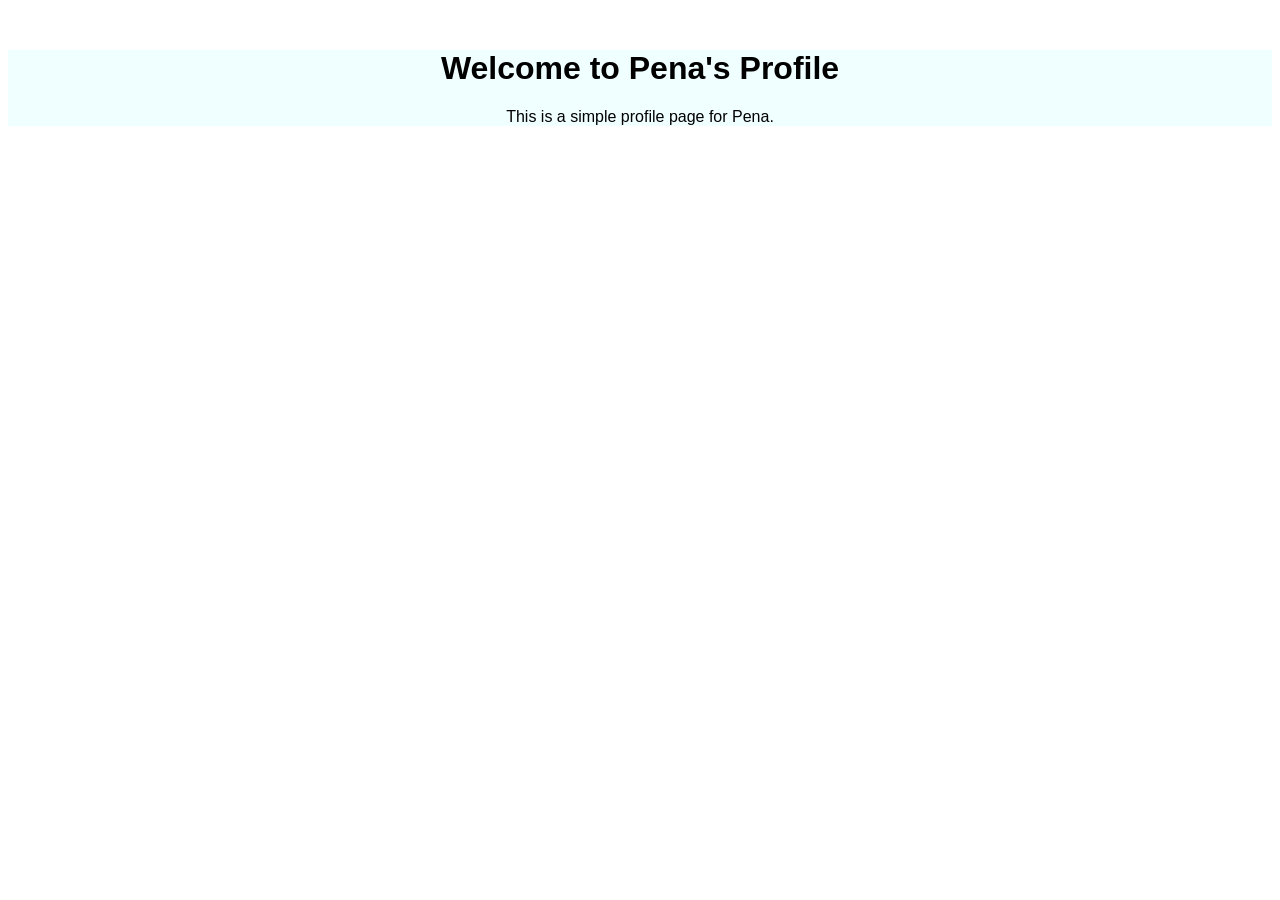
==== static/index.html @ f052008a "fastapi app launch" ====
<!DOCTYPE html>
<html lang="en">
<head>
    <meta charset="UTF-8">
    <meta name="viewport" content="width=device-width, initial-scale=1.0">
    <title>Pena Profile</title>
    <style>
        div{
                text-align: center;
                font-family: Arial, sans-serif;
                margin-top: 50px;
                background-color: azure;
            }
    </style>
</head>
<body>
    <div>
        <h1>Welcome to Pena's Profile</h1>
        <p>This is a simple profile page for Pena.</p>
    </div>
</body>
</html>
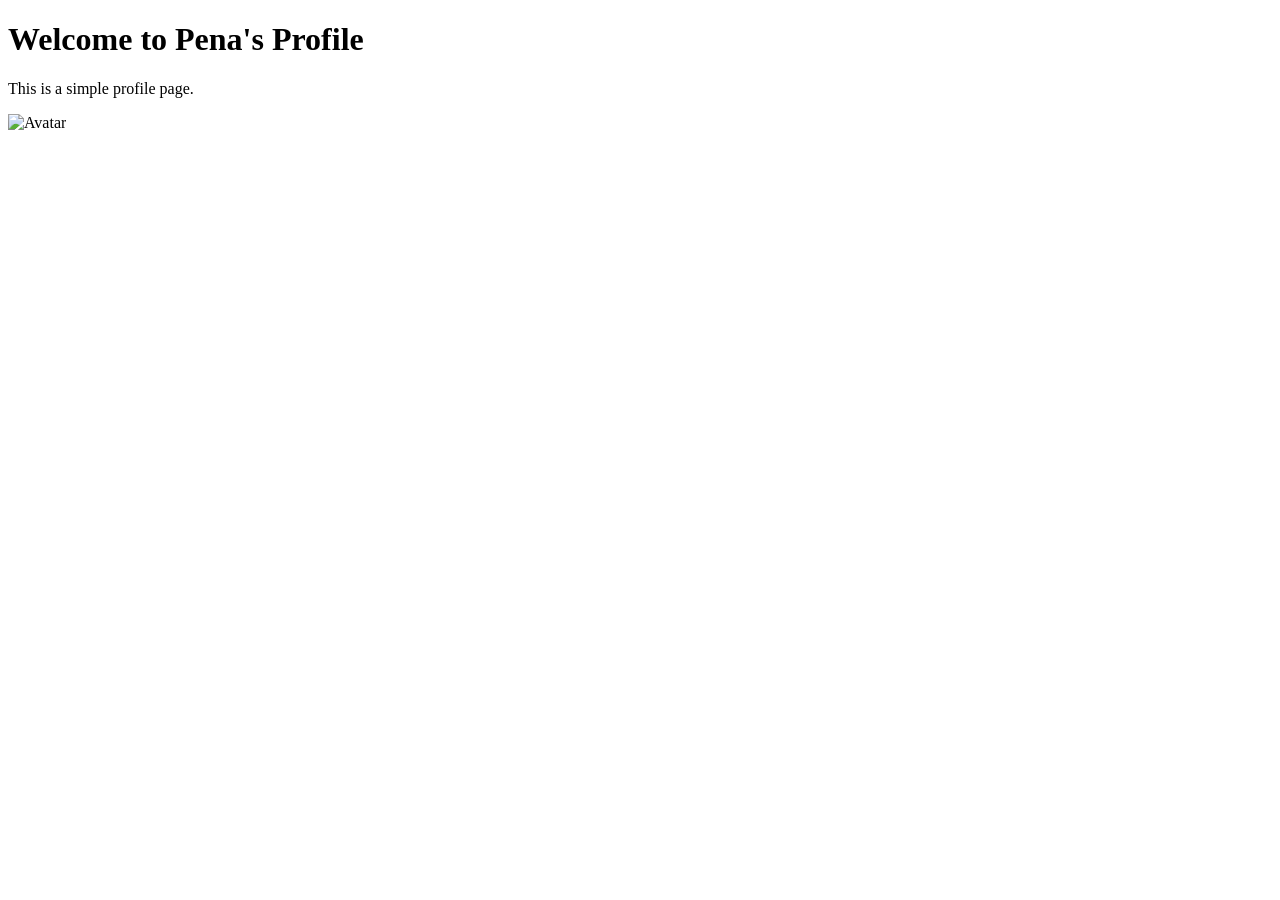
==== commit f014627f: "image added" ====
--- a/static/index.html
+++ b/static/index.html
@@ -5,18 +5,19 @@
     <meta name="viewport" content="width=device-width, initial-scale=1.0">
     <title>Pena Profile</title>
     <style>
-        div{
-                text-align: center;
-                font-family: Arial, sans-serif;
-                margin-top: 50px;
-                background-color: azure;
-            }
+        img{
+            width: 200px;
+            height: 200px;
+        }
     </style>
 </head>
 <body>
     <div>
         <h1>Welcome to Pena's Profile</h1>
-        <p>This is a simple profile page for Pena.</p>
+        <p>This is a simple profile page.</p>
+        <div>
+            <img src="https://extra.ie/wp-content/uploads/2020/01/Avatar.jpg" alt="Avatar">
+        </div>
     </div>
 </body>
 </html>
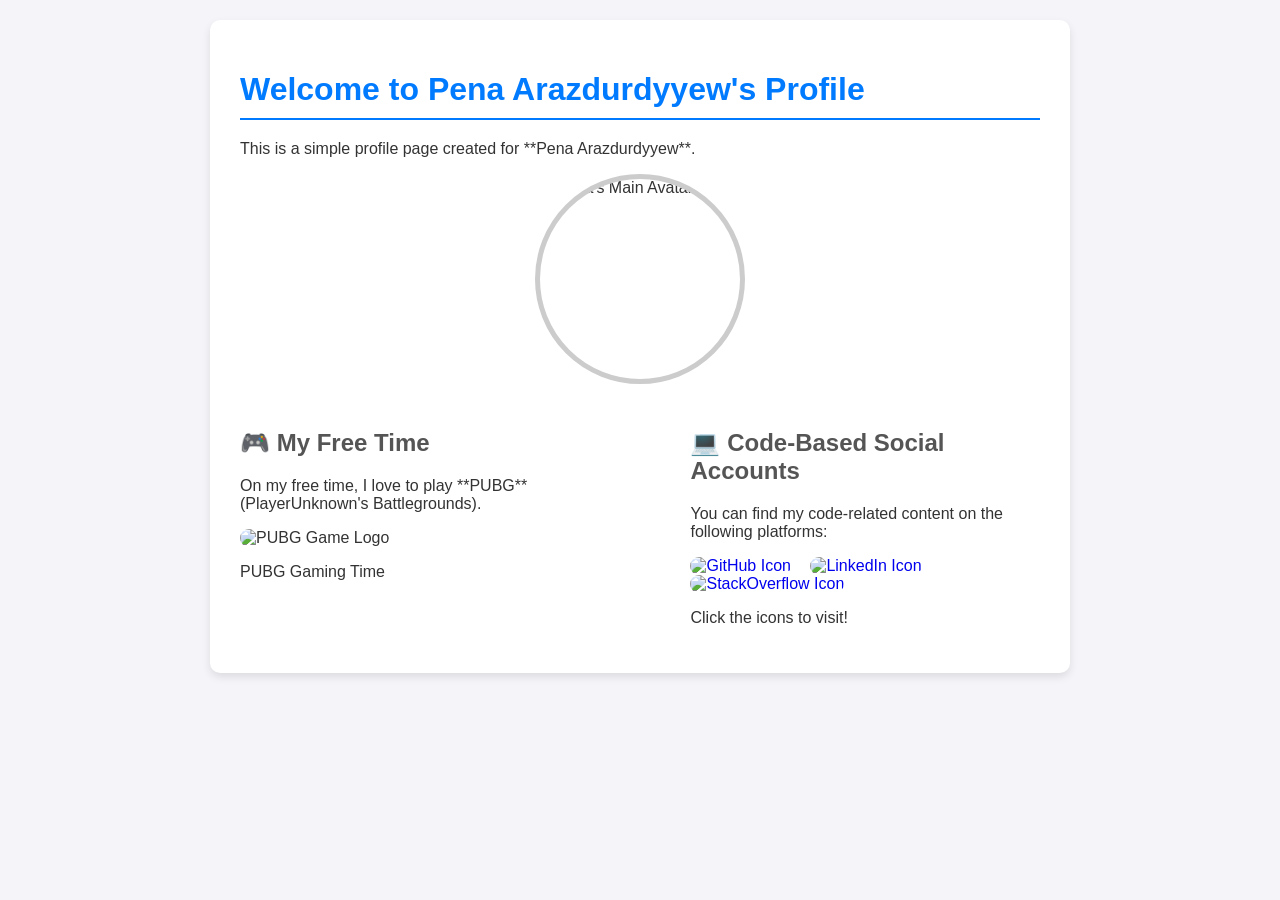
==== commit e44e4fb2: "updated html" ====
--- a/static/index.html
+++ b/static/index.html
@@ -3,20 +3,111 @@
 <head>
     <meta charset="UTF-8">
     <meta name="viewport" content="width=device-width, initial-scale=1.0">
-    <title>Pena Profile</title>
+    <title>Pena Arazdurdyyew's Profile</title>
     <style>
-        img{
+        body {
+            font-family: Arial, sans-serif;
+            background-color: #f4f4f9;
+            color: #333;
+            margin: 0;
+            padding: 20px;
+        }
+        .container {
+            max-width: 800px;
+            margin: auto;
+            background: white;
+            padding: 30px;
+            border-radius: 10px;
+            box-shadow: 0 4px 8px rgba(0, 0, 0, 0.1);
+        }
+        h1 {
+            color: #007bff;
+            border-bottom: 2px solid #007bff;
+            padding-bottom: 10px;
+            margin-bottom: 20px;
+        }
+        h2 {
+            color: #555;
+            margin-top: 25px;
+        }
+        .profile-picture img {
             width: 200px;
             height: 200px;
+            border-radius: 50%; /* Makes the image circular */
+            object-fit: cover;
+            border: 5px solid #ccc;
+            display: block;
+            margin: 0 auto 20px;
+        }
+        .content-section {
+            display: flex;
+            gap: 40px;
+            margin-top: 20px;
+        }
+        .social-links img, .hobby-img img {
+            width: 80px;
+            height: 80px;
+            border-radius: 10px;
+            margin-right: 15px;
+        }
+        .social-links a {
+            text-decoration: none;
         }
     </style>
 </head>
 <body>
-    <div>
-        <h1>Welcome to Pena's Profile</h1>
-        <p>This is a simple profile page.</p>
-        <div>
-            <img src="https://extra.ie/wp-content/uploads/2020/01/Avatar.jpg" alt="Avatar">
+    <div class="container">
+        <h1>Welcome to Pena Arazdurdyyew's Profile</h1>
+        <p>This is a simple profile page created for **Pena Arazdurdyyew**.</p>
+        
+        <div class="profile-picture">
+            <img 
+                src="https://extra.ie/wp-content/uploads/2020/01/Avatar.jpg" 
+                alt="Pena's Main Avatar"
+            >
+        </div>
+
+        <div class="content-section">
+            
+            <div>
+                <h2>🎮 My Free Time</h2>
+                <p>On my free time, I love to play **PUBG** (PlayerUnknown's Battlegrounds).</p>
+                <div class="hobby-img">
+                    <img 
+                        src="https://via.placeholder.com/80/FF4500/FFFFFF?text=PUBG" 
+                        alt="PUBG Game Logo"
+                    >
+                    <p>PUBG Gaming Time</p>
+                </div>
+            </div>
+
+            <div>
+                <h2>💻 Code-Based Social Accounts</h2>
+                <p>You can find my code-related content on the following platforms:</p>
+                <div class="social-links">
+                    
+                    <a href="https://github.com/yourusername" target="_blank">
+                        <img 
+                            src="https://via.placeholder.com/80/333333/FFFFFF?text=GitHub" 
+                            alt="GitHub Icon"
+                        >
+                    </a>
+                    <a href="https://linkedin.com/in/yourusername" target="_blank">
+                        <img 
+                            src="https://via.placeholder.com/80/0077B5/FFFFFF?text=LinkedIn" 
+                            alt="LinkedIn Icon"
+                        >
+                    </a>
+                    <a href="https://stackoverflow.com/users/yourid" target="_blank">
+                        <img 
+                            src="https://via.placeholder.com/80/F48024/FFFFFF?text=StackOverflow" 
+                            alt="StackOverflow Icon"
+                        >
+                    </a>
+                    <p>Click the icons to visit!</p>
+                </div>
+            </div>
+            
         </div>
     </div>
 </body>
